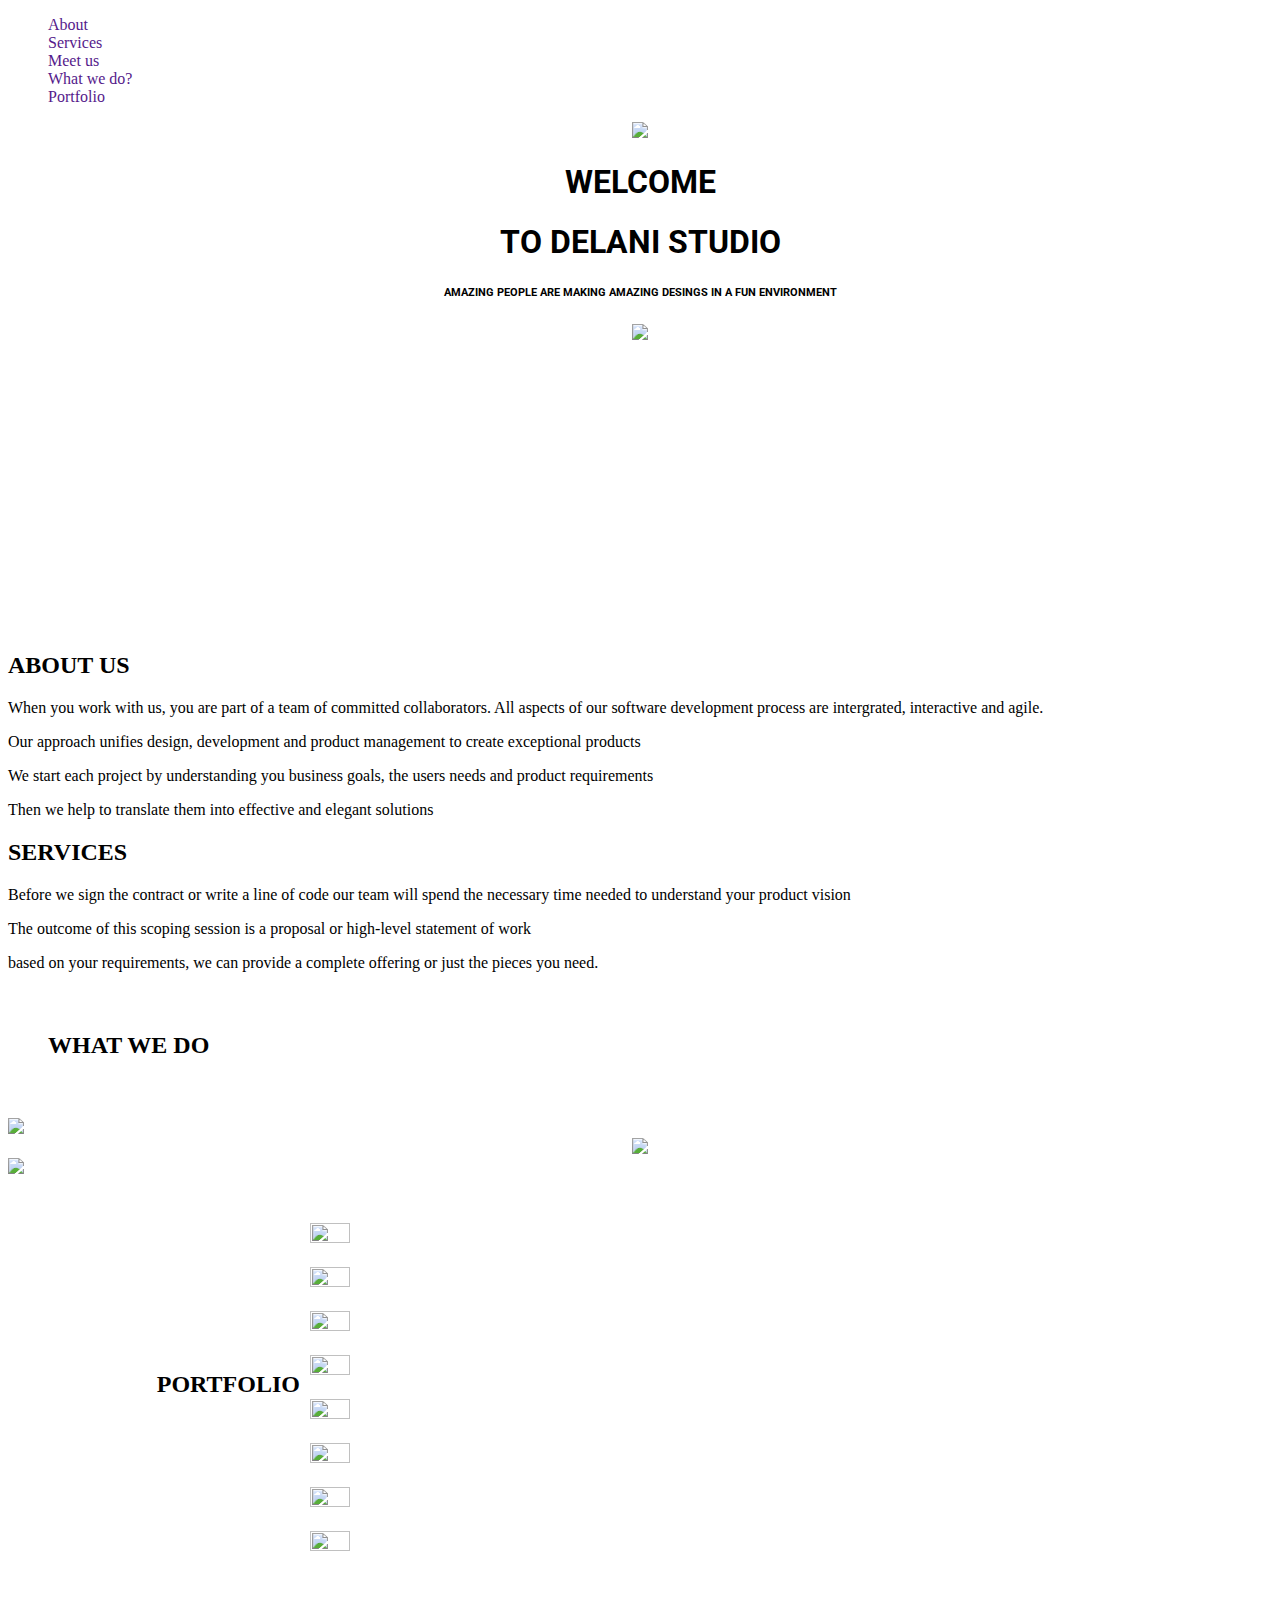
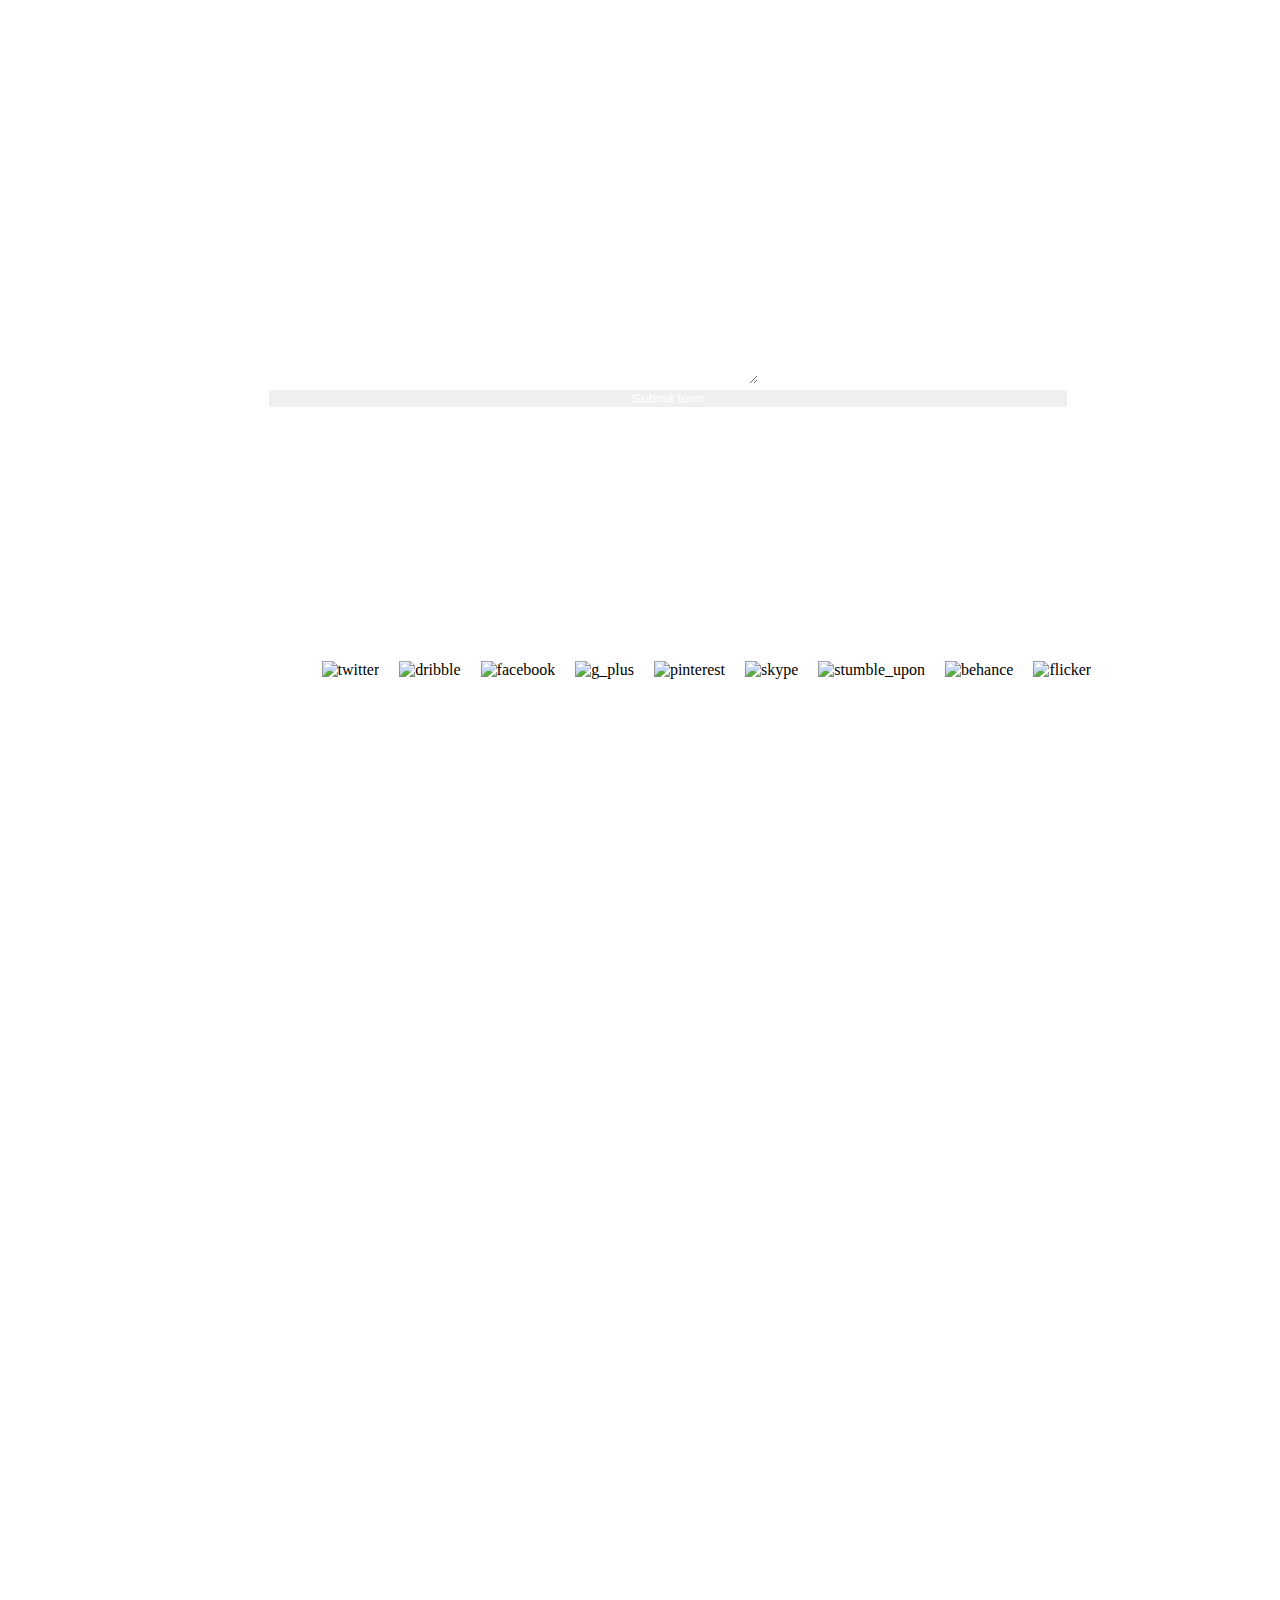
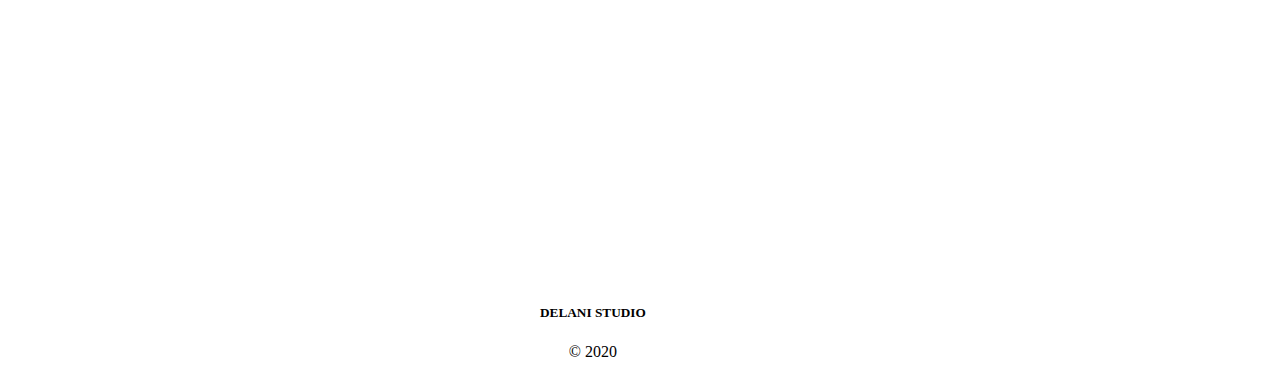
==== index.html @ 04ecebb4 "succeeding commits" ====
<!DOCTYPE html>
<html lang="en">
<head>
    <meta charset="UTF-8">
    <meta name="viewport" content="width=device-width, initial-scale=1.0">
    <title>Delani Studio</title>
    <script src="../IP3/jquery-3.5.1.slim.js"></script>
    <script src="./bootstrap-4.5.0-dist/js/bootstrap.min.js"></script>
    <script src="./index.js"></script>
    <link rel="stylesheet" type="text/css" href="../IP3/bootstrap-4.5.0-dist/css/bootstrap.min.css">
    <link rel="stylesheet" type="text/css" href="index.css">
    <link href="https://fonts.googleapis.com/css2?family=Roboto:wght@300&display=swap" rel="stylesheet">
</head>
<body>
    <div class="container">
        <nav class="nav navbar justify-content-center">
            <ul class="navbar">
                <li class="nav-item"><a class="nav-link" href="">About</a></li>
                <li><a class="nav-link" href="">Services</a></li>
                <li><a class="nav-link" href="">Meet us</a></li>
                <li><a class="nav-link" href="">What we do?</a></li>
                <li><a class="nav-link" href="">Portfolio</a></li>
            </ul>
        </nav>
    </div>
    <div class="row" id="moja">
        <div class="col-12 col-auto">
            <div class="jumbotron jumbotron-fluid" id="one">
                <img class="slideRight" src="../IP3/assets/logo/logo.png">
                <h1  class="slideRight text-white">WELCOME</h1> 
                <h1 class="slideRight text-white">TO DELANI STUDIO</h1>
                <h6 class="slideRight text-white">AMAZING PEOPLE ARE MAKING AMAZING DESINGS IN A FUN ENVIRONMENT</h6>
                <img src="../IP3/assets/mouse_click.png">
            </div>
            <div class="row justify-content-center">
                <div class="col text-center" id="two">
                    <h2>ABOUT US</h2>
                    <p>When you work with us, you are part of a team of committed collaborators. All aspects of our software development process are intergrated, interactive and agile.</p>
                    <p>Our approach unifies design, development and product management to create exceptional products </p>
                    <p> We start each project by understanding you business goals, the users needs and product requirements</p>
                    <p>Then we help to translate them into effective and elegant solutions</p>
                </div>
            </div>

            <div class="row">
                <div class="col text-center text-white">
                    <div class="jumbotron jumbotron-container" id="mbili">
                        <h2>SERVICES</h2>
                        <p>Before we sign the contract or write a line of code our team will spend the necessary time needed to understand your product vision</p>
                        <p>The outcome of this scoping session is a proposal or high-level statement of work</p>
                        <p>based on your requirements, we can provide a complete offering or just the pieces you need.</p>
                    </div>
                </div>
                </div>
                <div class="row text-center" id="what">
                    <div class="col-12 text-center">
                        <h2 class="font-bold">WHAT WE DO</h2>
                    </div>
                    <div class="col-4">
                        <div>
                            <div><img id="image" src="../IP3/assets/services_icons/design_icon.png"></div>
                        </div>
                        <div id="paragraph">
                            <h3>DESIGN</h3>
                            <p>We approach every design suggestion and come up with subtle means to make it better</p>
                        </div>
                    </div>
                    <div class="col-4">
                        <div id="serviceImage"><img src="../IP3/assets/services_icons/dev_icon.png"></div>
                        <div id="serviceParagraph">
                            <h5>SERVICE</h5>
                            <p>We offer solutions for all your software problems. Ours services are reliable and our drive is the virture of transparency, accountability and informability. You can trust us.</p>
                        </div>
                    </div>
                    <div class="col-4">
                        <div id="lastimage"><img src="../IP3/assets/services_icons/product_icon.png"></div>
                        <div id="lastpara">
                            <h5>REPUTATION</h5>
                            <p>We are here for you. Offering 24hr customer service, you can be sure that your problems will be sorted.</p>
                        </div>
                    </div>  
                </div>
                <div class="row" id="sweet">
                    <div class="col-12 text-center">
                        <h2>PORTFOLIO</h2>
                    </div>
                    <div class="row text-center">
                        <div class="col-sm-3">
                            <img class="img1" src="../IP3/assets/portfolio/work4.jpg">
                              <p id="overlayone">We have worked with distinct Companies</p>
                        </div>
                        <div class="col-sm-3">
                            <img class="img2" src="../IP3/assets/portfolio/work3.jpg">
                              <p id="overlaytwo"><strong>MIGHTY ONTARIO</strong> have sort for solutions from us</p>
                        </div>
                        <div class="col-sm-3">
                            <img class="img3" src="../IP3/assets/portfolio/work2.jpg">
                              <p id="overlaythree"><strong>YELLOW STONE</strong> are a strong partner</p>
                        </div>
                        <div class="col-sm-3">
                            <img class="img4" src="../IP3/assets/portfolio/work1.jpg">
                              <p id="overlayfour"><strong>DISNEY</strong> consulted on a few software solutions.</p>
                        </div>  
                        <div class="col-sm-3">
                            <img class="img5" src="../IP3/assets/portfolio/work5.jpg">
                              <p id="overlayfive"><strong>HOLIDAY MASS</strong> are a compitent partner</p>
                        </div>  
                        <div class="col-sm-3">
                            <img class="img6" src="../IP3/assets/portfolio/work6.jpg">
                            <p id="overlaysix"><strong>LIGHT YEARS</strong> 6000m light years</p>
                        </div>  
                        <div class="col-sm-3">
                            <img class="img7" src="../IP3/assets/portfolio/work7.jpg">
                            <p id="overlayseven"><strong>BURNED</strong> have also sort solutions from us</p>
                        </div>  
                        <div class="col-sm-3">
                            <img class="img8" src="../IP3/assets/portfolio/work8.jpg">
                            <p id="overlayeight"><strong>GIRAFFE RESTAURANT</strong> opmizing technology</p>
                        </div>  
                </div>
        </div>
        <div class="row" id="twin">
            <div class="col-12" id="footer" class="text-center">
                <form id="myForm">
                    <h2 class="text-center text-white font-bold" id="hea">CONTACT US</h2>
                    <div style="display: flex !important;">  
                    <div class="form-group">
                        <input name="name" id="name" class="form-control" type="text" placeholder="Name..." required>
                    </div>
                    <div class="form-group" >
                        <input name="email" type="email" class="form-control" id="exampleFormControlInput1" placeholder="Email...">
                    </div>
                    </div>
                    <div class="form-group">
                        <textarea name="message" class="form-control" id="exampleFormControlTextarea1" placeholder="Your message here ..." rows="10"></textarea>
                    </div>
                    <button id="submit" class="btn btn-default" type="button">Submit form</button>  
                </form>
                 <h5 id="popUp"></h5>
                </div>
                </div>
            </div>
        </div>
    </div>
        <div class="row">
            <footer id="foot" class="container-fluid">
                <div class="row" id="clad">
                    <ul class="myList">
                        <li><img src="../IP3/assets/social_icons/twitter.png" alt="twitter"></li>
                        <li><img src="../IP3/assets/social_icons/dribble.png" alt="dribble"></li>
                        <li><img src="../IP3/assets/social_icons/facebook.png" alt="facebook"></li>
                        <li><img src="../IP3/assets/social_icons/g_plus.png" alt="g_plus"></li>
                        <li><img src="../IP3/assets/social_icons/pinterest.png" alt="pinterest"></li>
                        <li><img src="../IP3/assets/social_icons/skype.png" alt="skype"></li>
                        <li><img src="../IP3/assets/social_icons/stumble_upon.png" alt="stumble_upon"></li>
                        <li><img src="../IP3/assets/social_icons/behance.png" alt="behance"></li>
                        <li><img src="../IP3/assets/social_icons/flickr.png" alt="flicker"></li>
                    </ul>
                    <div class="row" id="fom">
                        <h5>DELANI STUDIO</h5>
                        <p>&COPY; 2020</p>
                    </div>
                </div>
            </footer>
        </div>
<script src="index.js"></script> 
</body>
</html>
---- index.css ----
#one{
    height: 500px;
    background-image: url('../assets/backgrounds/h_img.jpg');
    background-repeat: no-repeat;
    background-size: cover;
    text-align: center;
    font-family: 'Roboto', sans-serif;
}
#mbili{
    background-image: url('./backgrounds/s_image.jpg');
}


#two{
    padding-top: 10px;
}


.container li{
    list-style: none;

}

a{
    text-decoration: none;
}
#footer{
    height: 500px;
    background-image: url('./backgrounds/c_image.jpg');
    background-repeat: no-repeat;
    background-size: cover;
    padding: 50px;
    width: 100%;
}

#myForm{
    display: flex ;
    flex-direction: column ;
    justify-content:center ;
    align-content: center ;
    text-align: center ;
    min-height: 50vh;
    margin-left: 200px;
    color: white !important;
}
.form-group{
    margin-left: 10px;
    width: 100%;
    align-content: space-around;    
}

.form-control::-webkit-input-placeholder { 
    color: white; 
  }
.form-control{
    background-color: rgba(255, 255, 255, 0) !important;
    color: white !important;
    border: thin solid white;
}
#myForm{
    width: 50em;
}
.btn-default{
    border: 1px solid white !important;
    color: white !important;
    margin-left: 10px;
    width: inherit;
}

.myList{
    display: flex;
    flex-direction: row;
    text-align: center;   
}

#foot{
    padding: 35px;
    text-align: center;
    margin-left: 18%;
}

#sweet{
    display: flex;
    flex-wrap: wrap;
    align-items: center;
    margin-left:9%;
    margin-right: 16%;
    padding: 35px;
    width: 83%;
}

#sweet h2{
    font-family: 'Lucida Sans', 'Lucida Sans Regular', 'Lucida Grande', 'Lucida Sans Unicode', 'Geneva', 'Verdana, sans-serif';
    padding-bottom: 10px;
}

.col-sm-3 img{
    padding: 10px;
    width: 100%;
    height: 100%;
}


#twin{
    width: 100%;
    text-align: center;
}

#fom{
    position: absolute;
    display: block;
    left: 540px;
    top: 387%;
}

#clad{
    margin-left: 1px;
}

#clad li{
    list-style: none;
    padding: 10px;
}

#image{
    text-align: center;
}

#paragraph{
    display: none;
}

#serviceImage{
    text-align: center;
}

#serviceParagraph{
    display: none;
}

#lastpara{
    display: none;
}

#lastimg{
    text-align: center;
}

#what h2{
    padding: 40px;
    font-family: 'Lucida Sans', 'Lucida Sans Regular', 'Lucida Grande', 'Lucida Sans Unicode', 'Geneva', 'Verdana, sans-serif';
}

#overlayone,#overlaytwo,#overlaythree,#overlayfour,#overlayfive,#overlaysix,#overlayseven,#overlayeight{
    position: absolute;
    top: 5px;
    text-align: center;
    justify-content: center;
    background-color:rgba(255, 255, 255, 0.6);
    height: 100%;
    display: none;
}
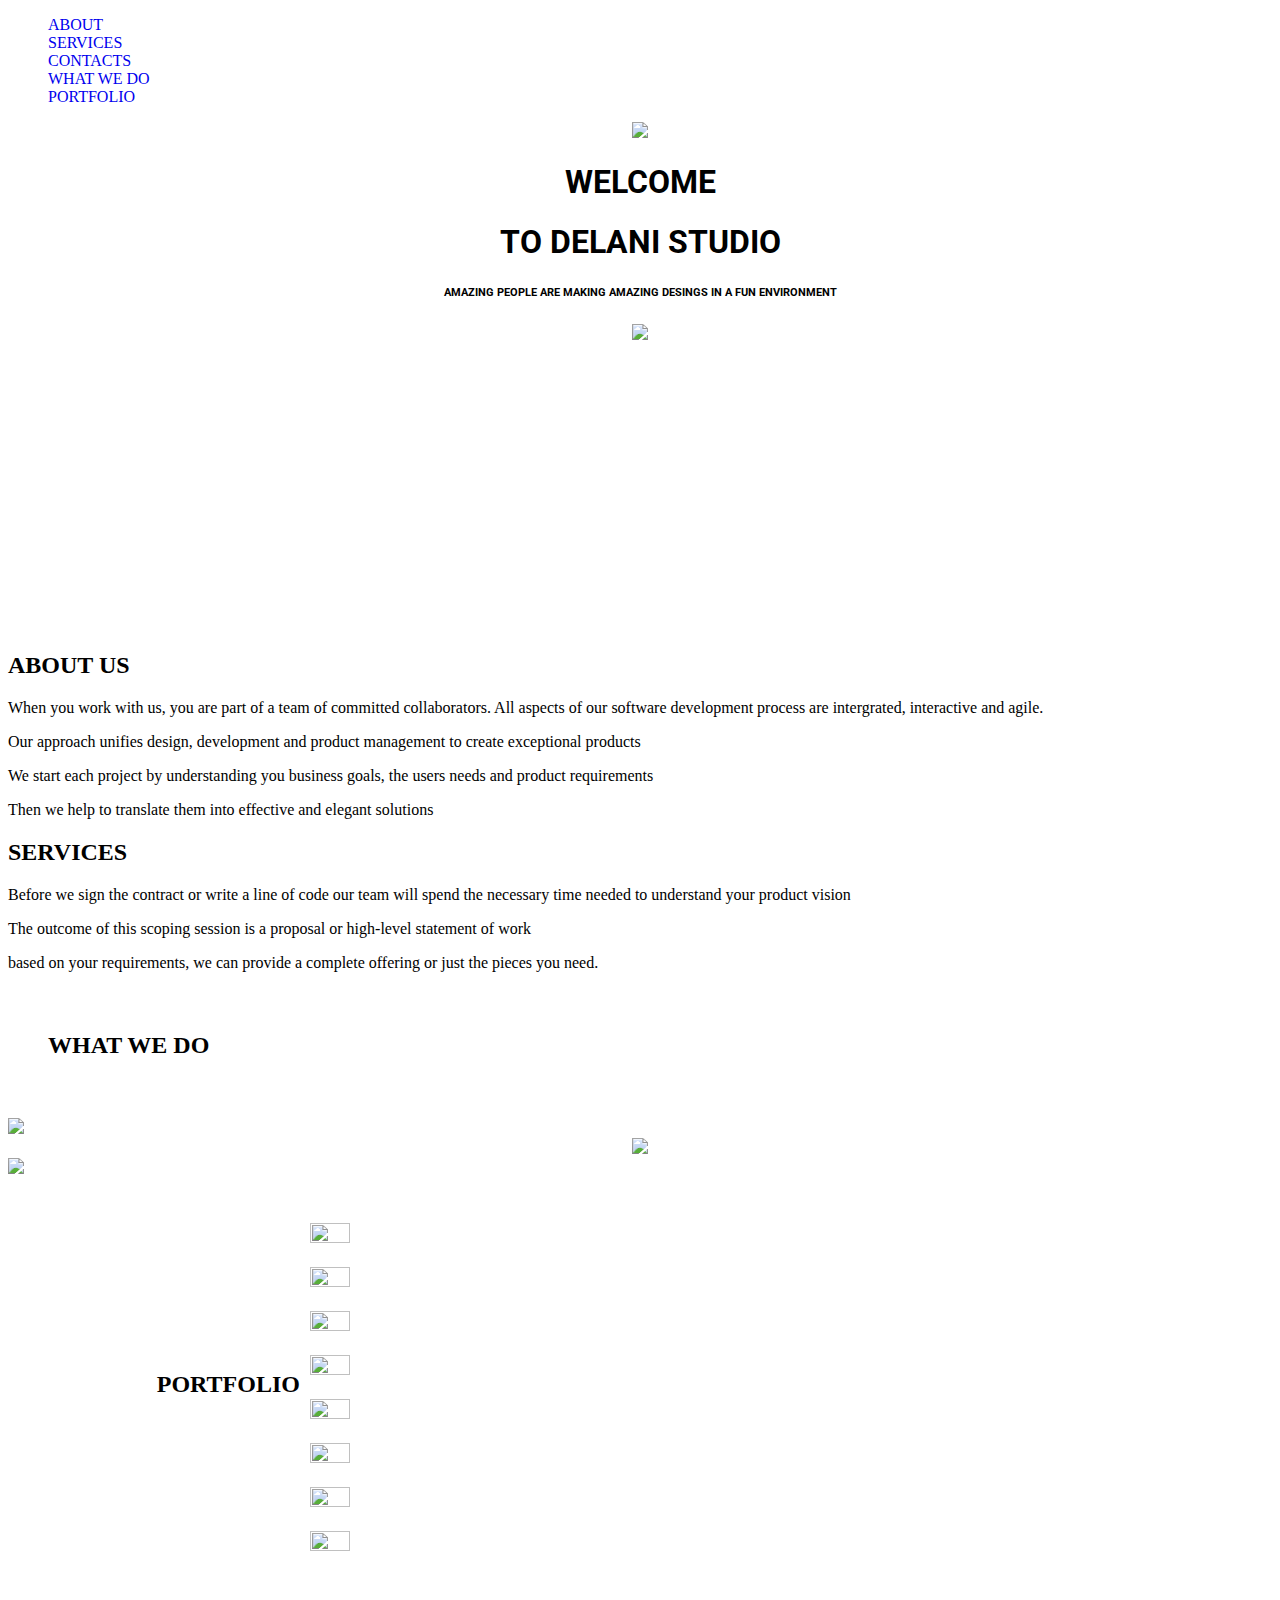
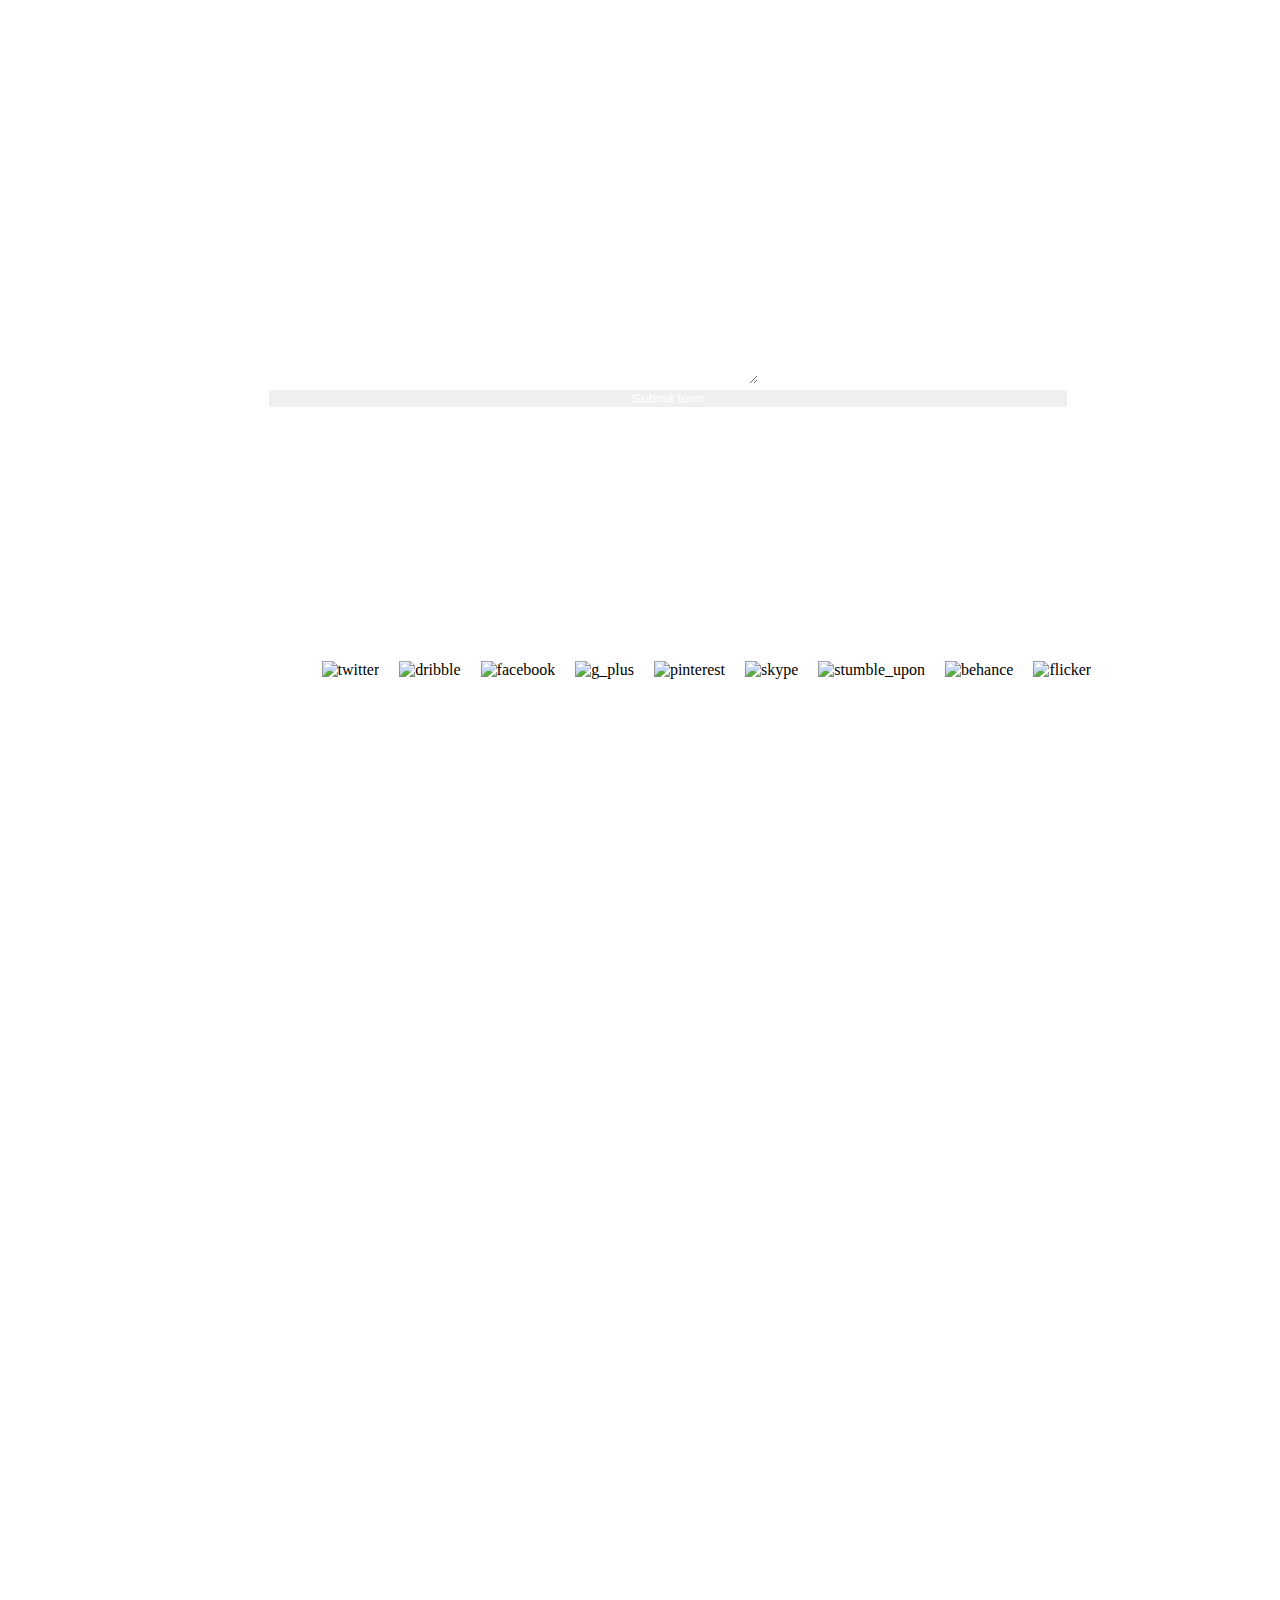
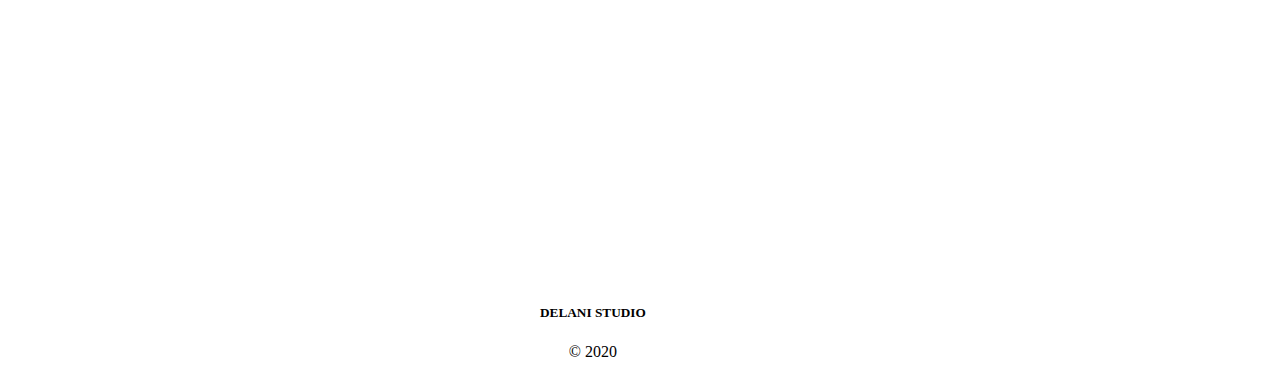
==== commit 57d7e5f3: "succeeding commits" ====
--- a/index.html
+++ b/index.html
@@ -15,11 +15,11 @@
     <div class="container">
         <nav class="nav navbar justify-content-center">
             <ul class="navbar">
-                <li class="nav-item"><a class="nav-link" href="">About</a></li>
-                <li><a class="nav-link" href="">Services</a></li>
-                <li><a class="nav-link" href="">Meet us</a></li>
-                <li><a class="nav-link" href="">What we do?</a></li>
-                <li><a class="nav-link" href="">Portfolio</a></li>
+                <li class="nav-item"><a class="nav-link" href="#two">ABOUT</a></li>
+                <li><a class="nav-link" href="#mbili">SERVICES</a></li>
+                <li><a class="nav-link" href="#hea">CONTACTS</a></li>
+                <li><a class="nav-link" href="#what">WHAT WE DO</a></li>
+                <li><a class="nav-link" href="#sweet">PORTFOLIO</a></li>
             </ul>
         </nav>
     </div>
--- a/index.css
+++ b/index.css
@@ -1,13 +1,13 @@
 #one{
     height: 500px;
-    background-image: url('../assets/backgrounds/h_img.jpg');
+    background-image: url('./assets/backgrounds/h_img.jpg');
     background-repeat: no-repeat;
     background-size: cover;
     text-align: center;
     font-family: 'Roboto', sans-serif;
 }
 #mbili{
-    background-image: url('./backgrounds/s_image.jpg');
+    background-image: url('./assets/backgrounds/s_image.jpg');
 }
 
 
@@ -26,7 +26,7 @@
 }
 #footer{
     height: 500px;
-    background-image: url('./backgrounds/c_image.jpg');
+    background-image: url('./assets/backgrounds/c_image.jpg');
     background-repeat: no-repeat;
     background-size: cover;
     padding: 50px;
@@ -159,5 +159,7 @@
     background-color:rgba(255, 255, 255, 0.6);
     height: 100%;
     display: none;
+    width: 215px;
+    margin-left: 5px;
 }
 
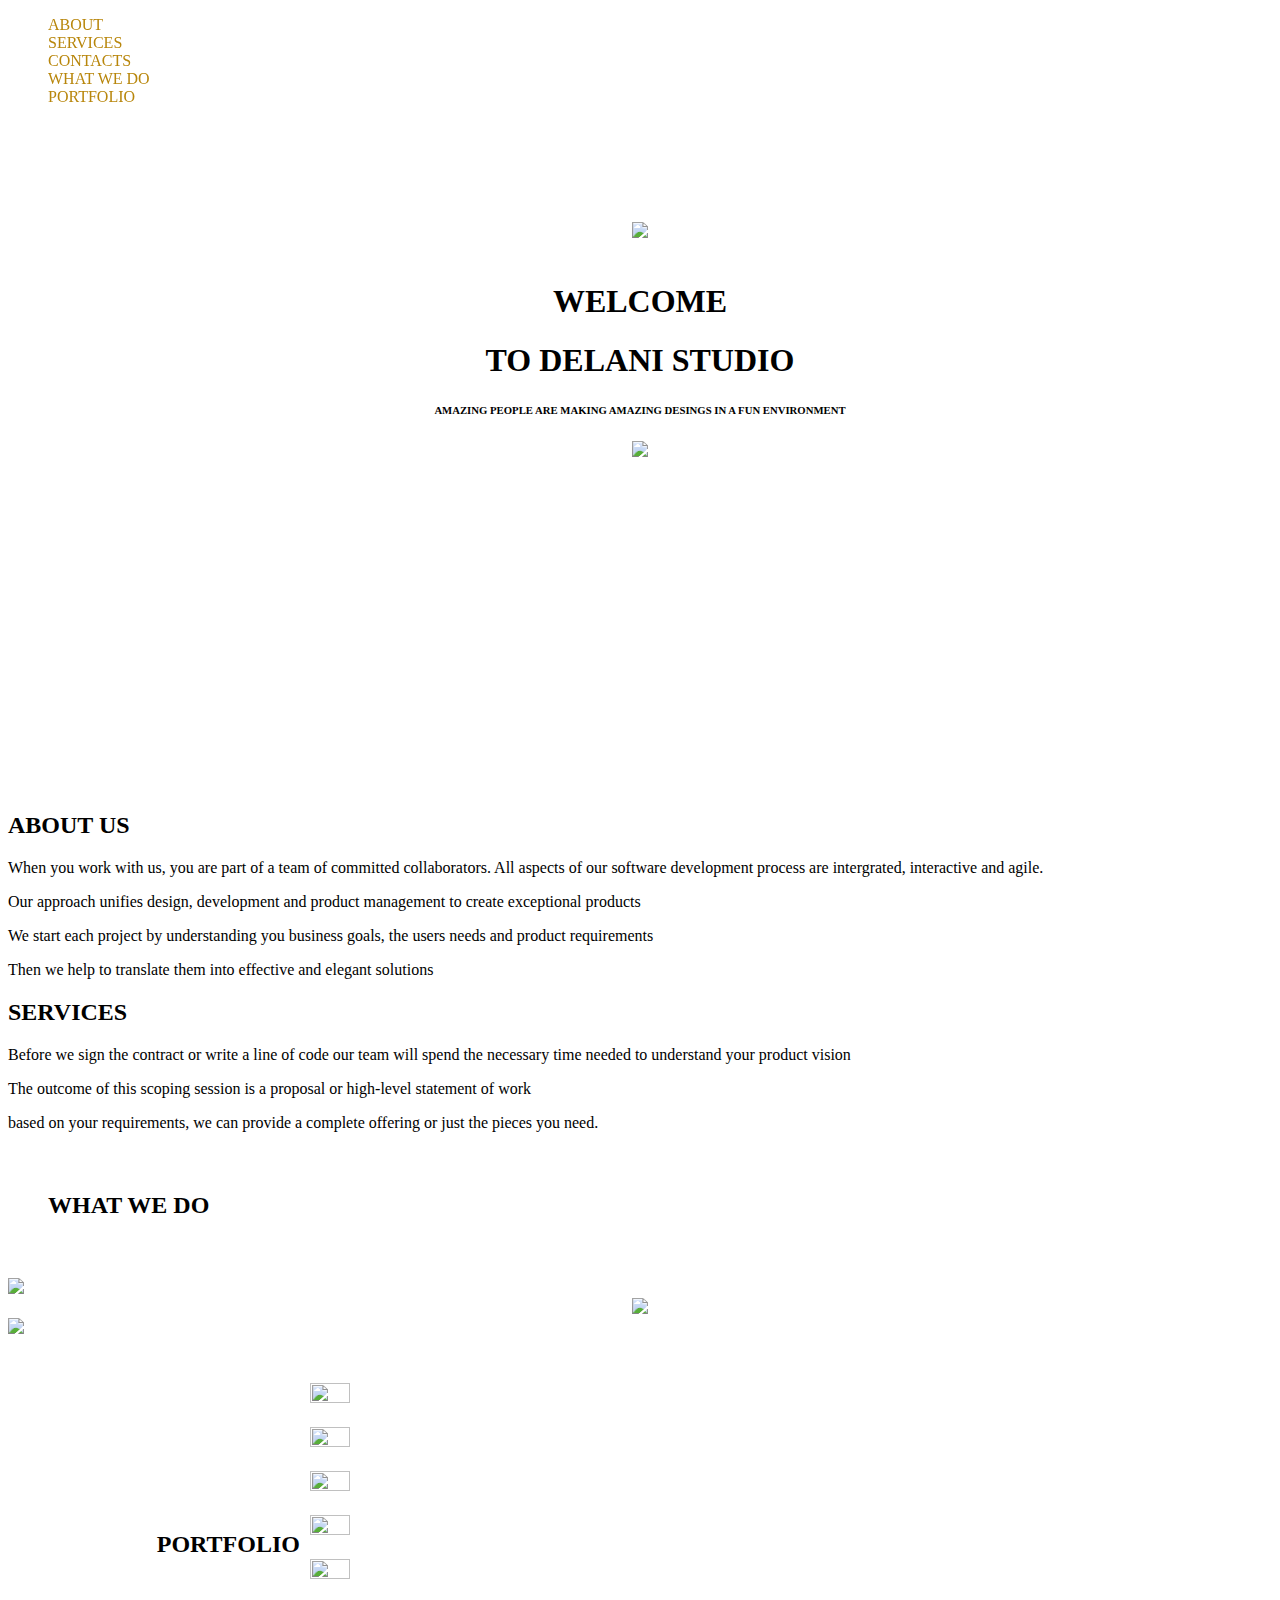
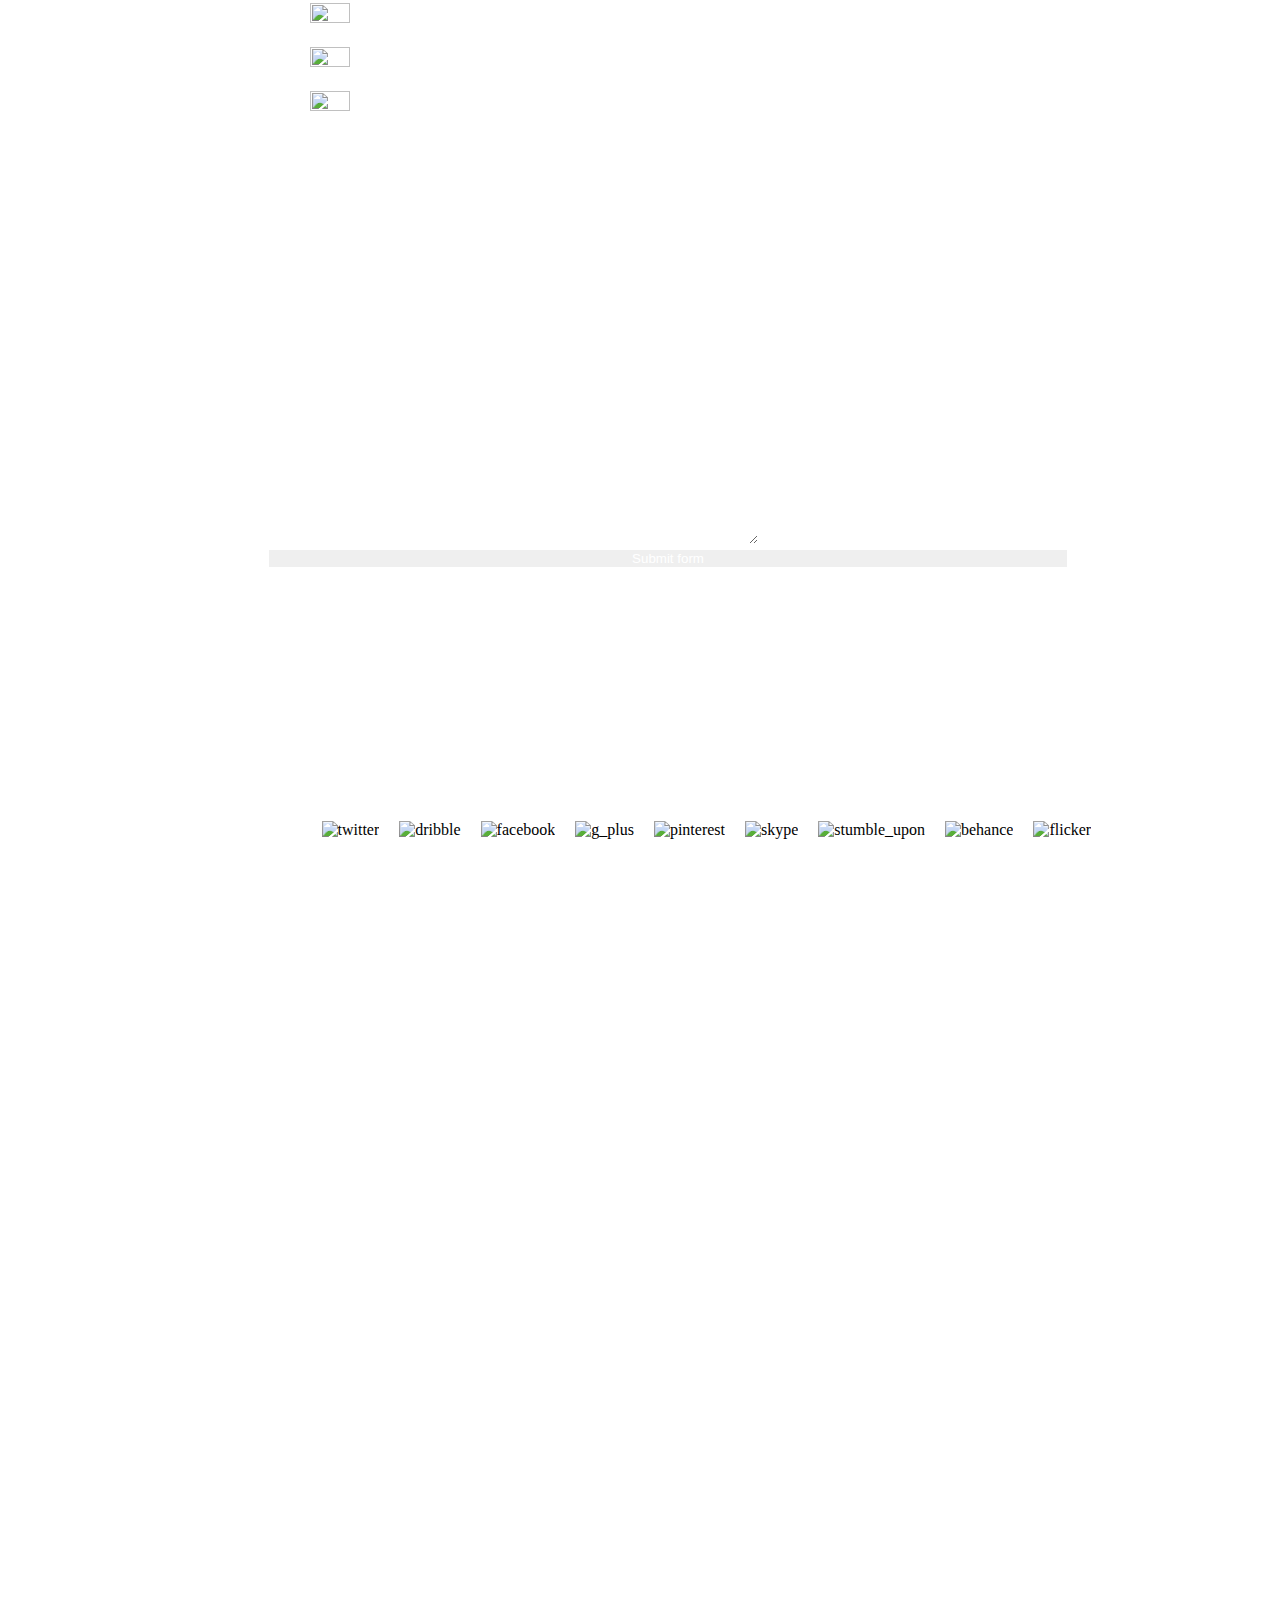
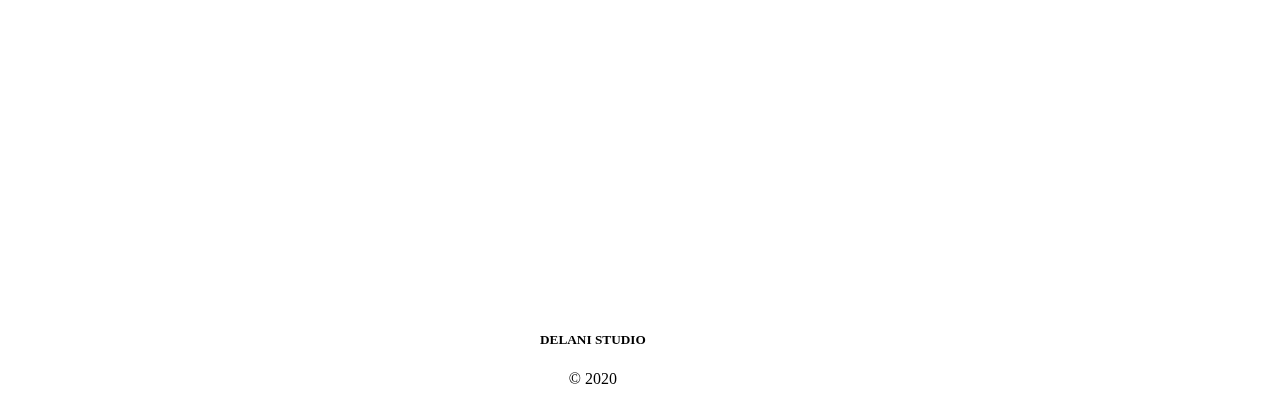
==== commit f3883832: "succeeding commits" ====
--- a/index.html
+++ b/index.html
@@ -26,7 +26,7 @@
     <div class="row" id="moja">
         <div class="col-12 col-auto">
             <div class="jumbotron jumbotron-fluid" id="one">
-                <img class="slideRight" src="../IP3/assets/logo/logo.png">
+                <img id="yao" class="slideRight" src="../IP3/assets/logo/logo.png">
                 <h1  class="slideRight text-white">WELCOME</h1> 
                 <h1 class="slideRight text-white">TO DELANI STUDIO</h1>
                 <h6 class="slideRight text-white">AMAZING PEOPLE ARE MAKING AMAZING DESINGS IN A FUN ENVIRONMENT</h6>
@@ -76,7 +76,7 @@
                         <div id="lastimage"><img src="../IP3/assets/services_icons/product_icon.png"></div>
                         <div id="lastpara">
                             <h5>REPUTATION</h5>
-                            <p>We are here for you. Offering 24hr customer service, you can be sure that your problems will be sorted.</p>
+                            <p>We are here for you. Offering 24 hour customer service, you can be sure that your problems will be sorted.</p>
                         </div>
                     </div>  
                 </div>
@@ -121,7 +121,7 @@
         </div>
         <div class="row" id="twin">
             <div class="col-12" id="footer" class="text-center">
-                <form id="myForm">
+                <form action="https://formspree.io/xbjzqeqv" method="POST" id="myForm">
                     <h2 class="text-center text-white font-bold" id="hea">CONTACT US</h2>
                     <div style="display: flex !important;">  
                     <div class="form-group">
@@ -134,7 +134,7 @@
                     <div class="form-group">
                         <textarea name="message" class="form-control" id="exampleFormControlTextarea1" placeholder="Your message here ..." rows="10"></textarea>
                     </div>
-                    <button id="submit" class="btn btn-default" type="button">Submit form</button>  
+                    <button id="submit" class="btn btn-default" type="submit">Submit form</button>  
                 </form>
                  <h5 id="popUp"></h5>
                 </div>
--- a/index.css
+++ b/index.css
@@ -5,6 +5,7 @@
     background-size: cover;
     text-align: center;
     font-family: 'Roboto', sans-serif;
+    padding: 80px;
 }
 #mbili{
     background-image: url('./assets/backgrounds/s_image.jpg');
@@ -110,7 +111,7 @@
     position: absolute;
     display: block;
     left: 540px;
-    top: 387%;
+    top: 390%;
 }
 
 #clad{
@@ -163,3 +164,63 @@
     margin-left: 5px;
 }
 
+@media only screen and (max-width: 755px){
+    #overlayone,#overlaytwo,#overlaythree,#overlayfour,#overlayfive,#overlaysix,#overlayseven,#overlayeight{
+      width: 100%;
+      height: 100%;
+      top: 20px;
+      left: 16px;
+      padding-top: 20%;
+    }
+    .col-md-3 img{
+      width:100%px;
+      margin: 20px;
+    }
+    #sweet{
+      margin-left:8%;
+      margin-right: 16%;
+       
+    }
+    button{
+      margin-left: 2%;
+      padding-bottom: 30px;
+      margin-bottom: 20px;
+    }
+  }
+  @media only screen and (max-width: 425px){
+    #overlayone,#overlaytwo,#overlaythree,#overlayfour,#overlayfive,#overlaysix,#overlayseven,#overlayeight{
+      width: 100%;
+      height: 100%;
+      top: 20px;
+      left: 16px;
+      padding-top: 20%;
+      font-size: 20px;
+    }
+    .col-md-3 img{
+      width:100%px;
+      margin: 20px;
+    }
+    #sweet{
+      margin-left:8%;
+      margin-right: 16%; 
+    }
+  }
+
+  .nav{
+      position: sticky;
+      top: 10px;
+  }
+  
+  .nav-link{
+      color: darkgoldenrod;
+      font-family: 'Lucida Sans', 'Lucida Sans Regular', 'Lucida Grande', 'Lucida Sans Unicode', 'Geneva', 'Verdana, sans-serif';
+  }
+
+  #yao{
+      padding: 20px;
+  }
+
+  h2,h5,h3,h2,h1,h6{
+    font-family: 'Lucida Sans', 'Lucida Sans Regular', 'Lucida Grande', 'Lucida Sans Unicode', 'Geneva', 'Verdana, sans-serif';
+
+  }
